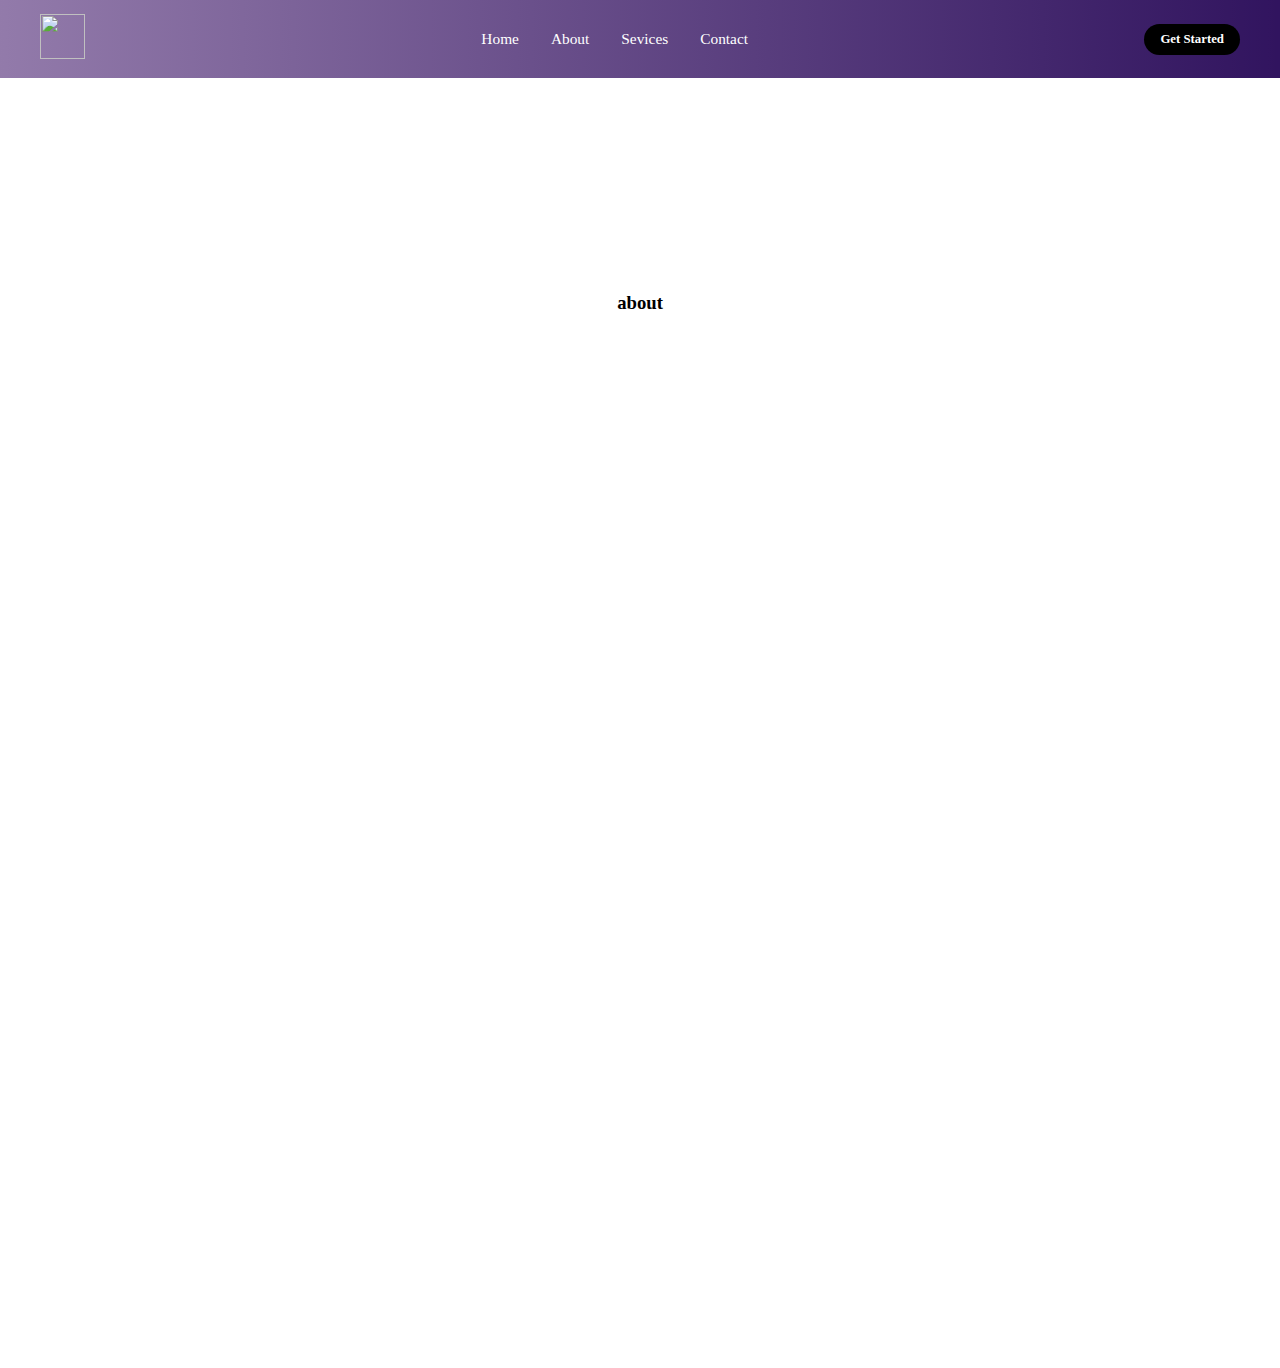
==== about.html @ 6fd815ca "fnal" ====
<!DOCTYPE html>
<html lang="en">
    <head>
        <meta charset="UTF-8" />
        <meta http-equiv="X-UA-Compatible" content="IE=edge" />
        <meta name=viewport content="width=device-width, initial-scale=1.0" />
        <link 
        rel="stylesheet" 
        href="https://cdnjs.cloudflare.com/ajax/libs/font-awesome/6.5.2/css/all.min.css" 
        integrity="sha512-SnH5WK+bZxgPHs44uWIX+LLJAJ9/2PkPKZ5QiAj6Ta86w+fsb2TkcmfRyVX3pBnMFcV7oQPJkl9QevSCWr3W6A==" 
        crossorigin="anonymous" 
        referrerpolicy="no-referrer" />
        <link rel="stylesheet" href="style.css" />
        <title>kicks.com</title>
</head>

</html>
        <title>kicks.com</title>
    </head>
    <body>
        <header>
        <div class="navbar">
        <div class="logo"><a href="#"><img src="https://github.com/CiaoMrnngstr/SampleWeb/assets/160130271/76e1c6ba-a082-4824-a259-df8fd953e51a" width="45" height="45"></a></div>
        <ul class="links">
            <li><a href="index.html">Home</a></li>
            <li><a href="about.html">About</a></li>
            <li><a href="services.html">Sevices</a></li>
            <li><a href="contact.html">Contact</a></li>
        </ul>
        <a href="#" class="action_btn">Get Started</a>
        <div class="toggle_btn">
            <i class="fa-solid fa-bars"></i>
        </div>

    </div>
    <div class="dropdown_menu">
        <li><a href="index.html">Home</a></li>
        <li><a href="about.html">About</a></li>
        <li><a href="services.html">Sevices</a></li>
        <li><a href="contact.html">Contact</a></li>
        <li><a href="#" class="action_btn">Get Started</a></li>
    </div>
        </header>
        <!--
        <footer class="footer" id="footer">
            <div class="footer-content">
                <div class="footer-text">
                    <h2>Emblem Sneakers</h2>
                    <p>Time to level up your sense of fashion!</p>
                </div>
                
                <div class="footer-image" id="footer-image">
                    <img src="https://github.com/CiaoMrnngstr/SampleWeb/assets/160130271/17b52fd5-f87c-4533-aa13-853ba12b6a51">           
                </div>
            </div>
        </footer>
-->
<main>
    <h3>about</h3>
</main>
        <aside id="mero">
            <h2>Kick it.</h2>
        </aside>


    
     <!--  <main>

        <aside id="mero">
            <h2>this is aside</h2>
        </aside>

        <section id="hero">
            <h1>pwet</h1>
                <p>Lorem ipsum dolor sit amet consectetur, <br /> adipisicing elit. Velit, aut.</p>
        </section>
        
        <article id="lero">
            <h2>this is article</h2>
            <p>Lorem ipsum dolor sit amet consectetur adipisicing elit. Suscipit, nihil.</p>
        </article>
    
    </main>
-->


    <script>
        const toggleBtn = document.querySelector('.toggle_btn')
        const toggleBtnIcon = document.querySelector('.toggle_btn i')
        const dropDownMenu = document.querySelector('.dropdown_menu')

        toggleBtn.onclick = function (){
            dropDownMenu.classList.toggle('open')
            const isOpen = dropDownMenu.classList.contains('open')

            toggleBtnIcon.classList = isOpen
            ? 'fa-solid fa-xmark'
            : 'fa-solid fa-bars'
        };

    </script>
    

    
    
    </body>
</html>
---- style.css ----
*{
    padding: 0;
    box-sizing: border-box;
    font-family: 'Open Sans' Sans-Serif;
}

body{
    margin: 0;
    height: 50vh;
    background-color: rgb(255, 255, 255);
    background-image: url('https://github.com/CiaoMrnngstr/SampleWeb/assets/160130271/7cd67e84-2230-4f4d-ab77-deb6b3fc80bf');
    background-repeat: no-repeat;
    background-size: cover;
    background-position: center;
}

li{
    list-style: none;
}

a{
    text-decoration: none;
    color: rgb(255, 255, 255);
    font-size: 96%;
}

a:hover{
    color:rgb(255, 162, 0);
}

header{
    background-color: rgb(255, 255, 255);
    text-align: center;
    position: relative;
    padding: 9px;
    background: linear-gradient(to right, rgba(243, 224, 245, 0.5), transparent), #31145f; /* Adjust the colors as needed */
    backdrop-filter: blur(50px); /* Adjust the blur radius */
}


/*
.footer {
    position: absolute;
    bottom: -200px;
    width: 100%;
    background-color: #ffffff; /* Adjust to your preference 
    padding: 20px; /* Adjust as needed 
    text-align: left; /* Adjust as needed 
    transition: bottom 1s ease, opacity 1s ease;/* Add a smooth transition effect 
    animation: fadeIn ease forwards; /* Add  a fade-in animation 
    opacity: 0; /* Initially set the opacity to 0 
}  

.footer:hover {
    background-color: #ebebeb; 


.footer-content {
    display: flex;
    justify-content: flex-end;
    align-items: center;
    transform: translateX(-100%);
    transition: transform 1s ease;
}

.footer.animate-footer .footer-content{
    transform: translateX(0);
}

.footer-text {
    margin-right: 20px; /* Adjust spacing between text and image
}

.footer-image img {
    max-width: 200px; 
    height: 200;
    width: 200;
}


@keyframes fadeIn {
    from {
        opacity: 0;
    }
    to {
        opacity: 1;
    }
} */

.navbar {
    width: 100%;
    height: 60px;
    max-width: 1200px;
    margin: 0 auto;
    display: flex;
    align-items: center;
    justify-content: space-between;
}

.navbar .logo a {
    font-size: 1.5rem;
    font-weight: bold;
}

.navbar .links{
    display: flex;
    gap: 2rem;
}

.navbar .toggle_btn{
    color: #000000;
    font-size: 1.5rem;
    cursor: pointer;
    display: none;
}
/* oblong keneme */
.action_btn{
    background-color: rgb(0, 0, 0);
    color: #ffffff;
    padding: 0.5rem 1rem;
    border: none;
    outline: none;
    border-radius: 20px;
    font-size: 0.8rem;
    font-weight: bold;
    cursor: pointer;
    transition: scale 0.2 ease;
}

.action_btn:hover {
    scale: 1.05;
    color: black;

}

.action_btn:active {
    scale: 0.95;
}
/* menu */
.dropdown_menu{
    display: none;
    position: absolute;
    right: 2rem;
    top: 90px;
    height: 0;
    background: rgba(255, 245, 255, 0.1);
    backdrop-filter: blur(15px);
    border-radius: 10px;
    overflow: hidden;
    transition: height 0.2s cubic-bezier(0.175, 0.885, 0.32, 1.275);
}

.dropdown_menu.open{
    height: 240px;
}

.dropdown_menu li{
    padding: 0.7rem;
    display: flex;
    align-items: center;
    justify-content: center;
}

.dropdown_menu .action_btn{
    width: 100%;
    display: flex;
    justify-content: center;
}



/* mero*/

main {
    display: flex;
    flex-direction: column;
    align-items: center;
    justify-content: center;
    height: 100%;
}


aside#mero{
    position: absolute;
    float: none;
    width: 100%;
    padding: 10px;
    height: calc(100vh - 60px);
    display: flex;
    flex-direction: column;
    justify-content: flex-start;
    align-items: center;
    text-align: center;
    color: #fff;
    font-size: 30px;
    font-family: Arial, Helvetica, sans-serif;
}

#mero h1{
    font-size: 3rem;
    margin-bottom: 1rem;
} 

/* respo design */


  footer{
    background-color: hsl(0, 0%, 50%);
    clear: both;
    text-align: center;
    padding: 25px;
  }

@media(max-width: 592px){
    .navbar .links,
    .navbar .action_btn{
        display: none;
    }
   /* aside#mero,
    section#hero,
    article#lero {
        padding: 0; 
        text-align: center;
    } */
    .navbar .toggle_btn{
        display: block;
    }

    .dropdown_menu{
        display: block;
    }
}

@media(max-width: 576px){
    .dropdown_menu{
        left: 2rem;
        width: unset;
    }
}
/*
@media screen and (max-width:600px){
    aside, section, article{
        width: 50%;
    }
  }
  */
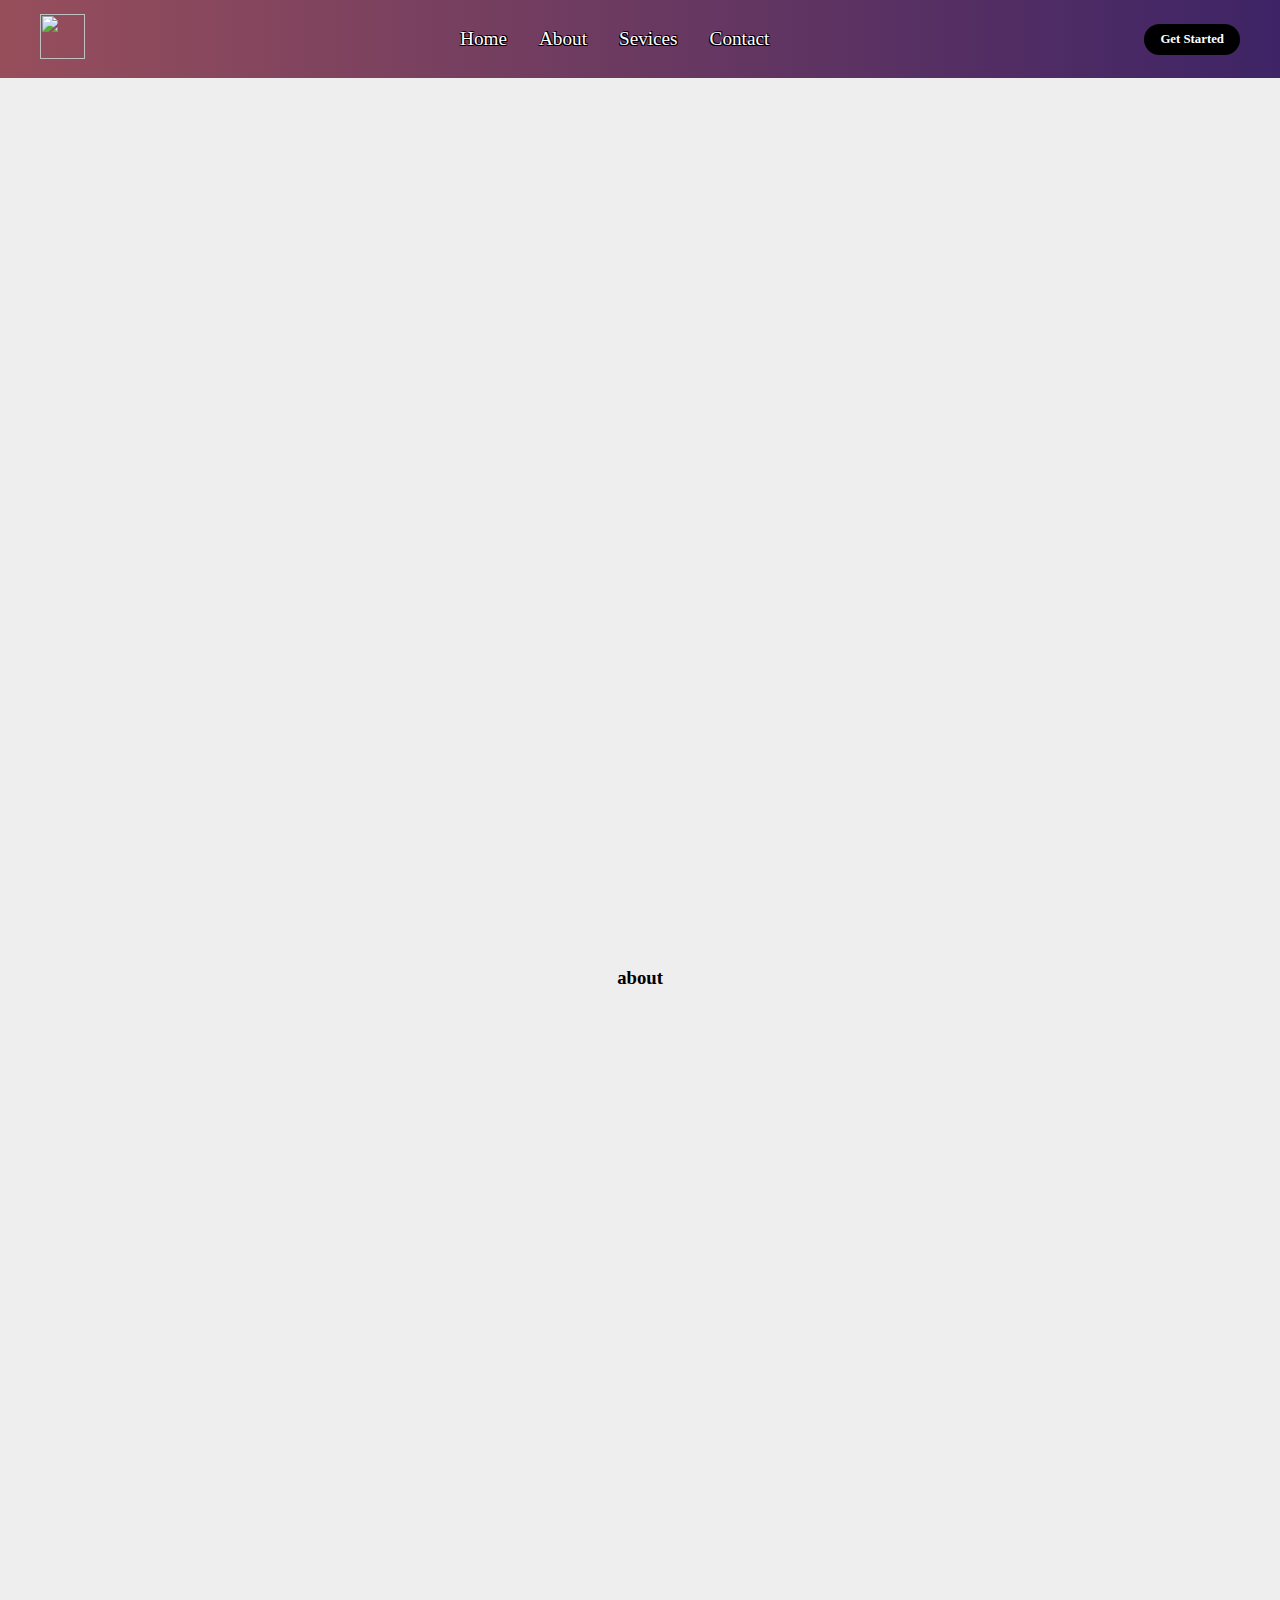
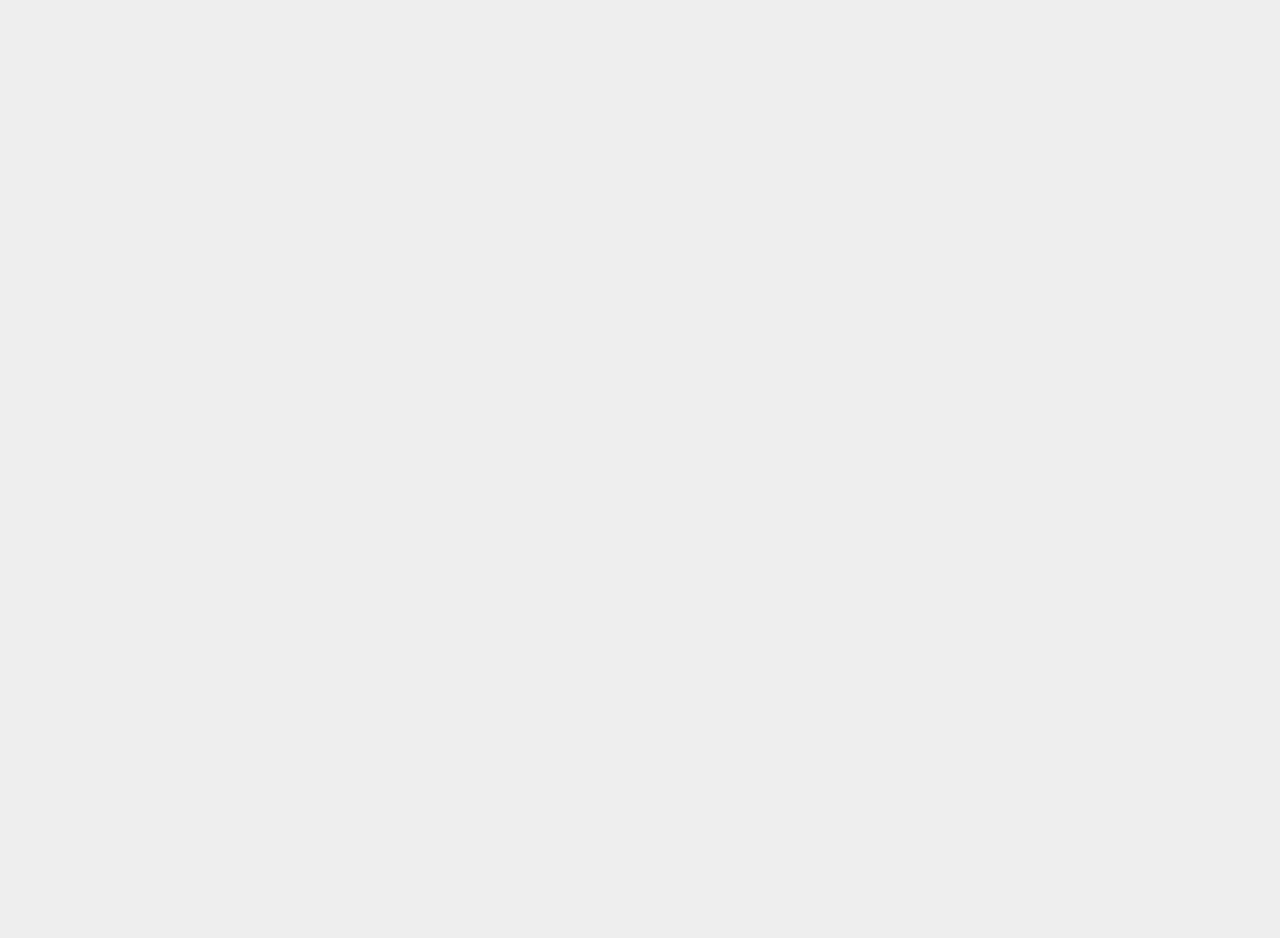
==== commit ae594326: "pic" ====
--- a/about.html
+++ b/about.html
@@ -59,11 +59,10 @@
     <h3>about</h3>
 </main>
         <aside id="mero">
-            <h2>Kick it.</h2>
+            <h2></h2>
         </aside>
 
 
-    
      <!--  <main>
 
         <aside id="mero">
--- a/style.css
+++ b/style.css
@@ -6,8 +6,8 @@
 
 body{
     margin: 0;
-    height: 50vh;
-    background-color: rgb(255, 255, 255);
+    height: 200vh;
+    background-color: rgb(238, 238, 238);
     background-image: url('https://github.com/CiaoMrnngstr/SampleWeb/assets/160130271/7cd67e84-2230-4f4d-ab77-deb6b3fc80bf');
     background-repeat: no-repeat;
     background-size: cover;
@@ -21,7 +21,8 @@
 a{
     text-decoration: none;
     color: rgb(255, 255, 255);
-    font-size: 96%;
+    text-shadow: -1px 1px 0 #000000, 1px -1px 0 #000, -1px 1px 0 #000, 1px 1px 0 #000;
+    font-size: 120%;
 }
 
 a:hover{
@@ -33,59 +34,10 @@
     text-align: center;
     position: relative;
     padding: 9px;
-    background: linear-gradient(to right, rgba(243, 224, 245, 0.5), transparent), #31145f; /* Adjust the colors as needed */
+    background: linear-gradient(to right, rgba(173, 89, 89, 0.8), transparent), #3e2466; /* Adjust the colors as needed */
     backdrop-filter: blur(50px); /* Adjust the blur radius */
 }
 
-
-/*
-.footer {
-    position: absolute;
-    bottom: -200px;
-    width: 100%;
-    background-color: #ffffff; /* Adjust to your preference 
-    padding: 20px; /* Adjust as needed 
-    text-align: left; /* Adjust as needed 
-    transition: bottom 1s ease, opacity 1s ease;/* Add a smooth transition effect 
-    animation: fadeIn ease forwards; /* Add  a fade-in animation 
-    opacity: 0; /* Initially set the opacity to 0 
-}  
-
-.footer:hover {
-    background-color: #ebebeb; 
-
-
-.footer-content {
-    display: flex;
-    justify-content: flex-end;
-    align-items: center;
-    transform: translateX(-100%);
-    transition: transform 1s ease;
-}
-
-.footer.animate-footer .footer-content{
-    transform: translateX(0);
-}
-
-.footer-text {
-    margin-right: 20px; /* Adjust spacing between text and image
-}
-
-.footer-image img {
-    max-width: 200px; 
-    height: 200;
-    width: 200;
-}
-
-
-@keyframes fadeIn {
-    from {
-        opacity: 0;
-    }
-    to {
-        opacity: 1;
-    }
-} */
 
 .navbar {
     width: 100%;
@@ -112,8 +64,11 @@
     font-size: 1.5rem;
     cursor: pointer;
     display: none;
-}
-/* oblong keneme */
+
+    }
+
+    
+    /* oblong keneme */
 .action_btn{
     background-color: rgb(0, 0, 0);
     color: #ffffff;
@@ -129,7 +84,7 @@
 
 .action_btn:hover {
     scale: 1.05;
-    color: black;
+    color: rgb(231, 167, 167);
 
 }
 
@@ -143,7 +98,7 @@
     right: 2rem;
     top: 90px;
     height: 0;
-    background: rgba(255, 245, 255, 0.1);
+    background: rgba(255, 139, 255, 0.1);
     backdrop-filter: blur(15px);
     border-radius: 10px;
     overflow: hidden;
@@ -155,14 +110,14 @@
 }
 
 .dropdown_menu li{
-    padding: 0.7rem;
+    padding: 0.6rem;
     display: flex;
     align-items: center;
     justify-content: center;
 }
 
 .dropdown_menu .action_btn{
-    width: 100%;
+    width: 60%;
     display: flex;
     justify-content: center;
 }
@@ -181,18 +136,20 @@
 
 
 aside#mero{
-    position: absolute;
+    position:relative;
     float: none;
     width: 100%;
     padding: 10px;
     height: calc(100vh - 60px);
     display: flex;
     flex-direction: column;
-    justify-content: flex-start;
+    bottom: 10%;
+    justify-content: center;
     align-items: center;
     text-align: center;
     color: #fff;
-    font-size: 30px;
+    text-shadow: -1px 1px 0 #000000, 1px -1px 0 #000, -1px 1px 0 #000, 1px 1px 0 #000;
+    font-size: 50px;
     font-family: Arial, Helvetica, sans-serif;
 }
 
@@ -201,31 +158,37 @@
     margin-bottom: 1rem;
 } 
 
+.content{
+    position: relative;
+    height: auto;
+    font-family: Arial, Helvetica, sans-serif;
+    font-size: 20px;
+    padding: 10px;
+    top: 30%;
+    text-align: center;
+    color: #fff;
+}
+
+.section{
+    background: white;
+    position: relative;
+    padding: 80px 0;
+}
+
+.section
+
 /* respo design */
 
 
-  footer{
-    background-color: hsl(0, 0%, 50%);
-    clear: both;
-    text-align: center;
-    padding: 25px;
-  }
-
-@media(max-width: 592px){
+
+@media(max-width: 500px){
     .navbar .links,
     .navbar .action_btn{
         display: none;
     }
-   /* aside#mero,
-    section#hero,
-    article#lero {
-        padding: 0; 
-        text-align: center;
-    } */
     .navbar .toggle_btn{
         display: block;
     }
-
     .dropdown_menu{
         display: block;
     }
